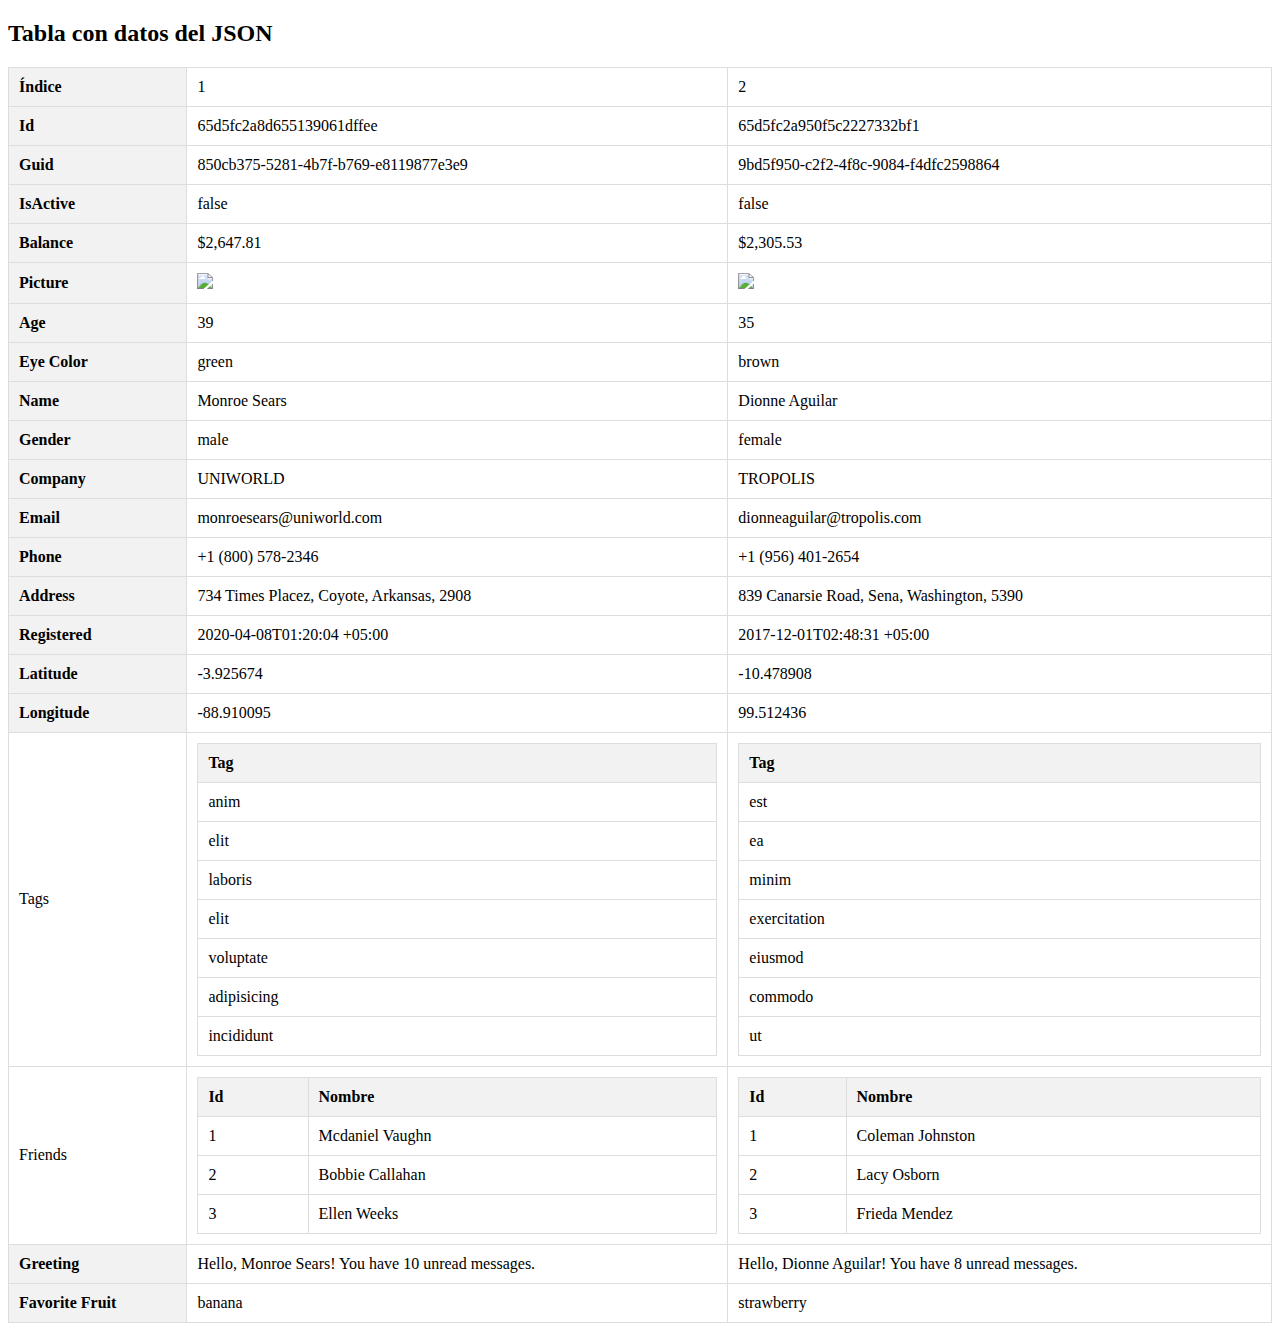
==== dia_3/index.html @ 26794a2d "tablas en html" ====
<!DOCTYPE html>
<html lang="es">
<head>
    <meta charset="UTF-8">
    <meta name="viewport" content="width=device-width, initial-scale=1.0">
    <title>Tabla HTML con datos JSON</title>
    <link rel="stylesheet" type="text/css" href="css/style.css"/>    
    <link rel="stylesheet" href="style.css"/>

</head>
<body>
    <h2>Tabla con datos del JSON</h2>
    <table>
        <tr>
            <th>Índice</th>
            <td>1</td>
            <td>2</td>
        </tr>
        <tr>
            <th>Id</th>
            <td>65d5fc2a8d655139061dffee</td>
            <td>65d5fc2a950f5c2227332bf1</td>
        </tr>
        <tr>
            <th>Guid</th>
            <td>850cb375-5281-4b7f-b769-e8119877e3e9</td>
            <td>9bd5f950-c2f2-4f8c-9084-f4dfc2598864</td>
        </tr>
        <tr>
            <th>IsActive</th>
            <td>false</td>
            <td>false</td>
        </tr>
        <tr>
            <th>Balance</th>
            <td>$2,647.81</td>
            <td>$2,305.53</td>
        </tr>
        <tr>
            <th>Picture</th>
            <td><img src="http://placehold.it/32x32"></td>
            <td><img src="http://placehold.it/32x32"></td>
        </tr>
        <tr>
            <th>Age</th>
            <td>39</td>
            <td>35</td>
        </tr>
        <tr>
            <th>Eye Color</th>
            <td>green</td>
            <td>brown</td>
        </tr>
        <tr>
            <th>Name</th>
            <td>Monroe Sears</td>
            <td>Dionne Aguilar</td>
        </tr>
        <tr>
            <th>Gender</th>
            <td>male</td>
            <td>female</td>
        </tr>
        <tr>
            <th>Company</th>
            <td>UNIWORLD</td>
            <td>TROPOLIS</td>
        </tr>
        <tr>
            <th>Email</th>
            <td>monroesears@uniworld.com</td>
            <td>dionneaguilar@tropolis.com</td>
        </tr>
        <tr>
            <th>Phone</th>
            <td>+1 (800) 578-2346</td>
            <td>+1 (956) 401-2654</td>
        </tr>
        <tr>
            <th>Address</th>
            <td>734 Times Placez, Coyote, Arkansas, 2908</td>
            <td>839 Canarsie Road, Sena, Washington, 5390</td>
        </tr>
        <tr>
            <th>Registered</th>
            <td>2020-04-08T01:20:04 +05:00</td>
            <td>2017-12-01T02:48:31 +05:00</td>
        </tr>
        <tr>
            <th>Latitude</th>
            <td>-3.925674</td>
            <td>-10.478908</td>
        </tr>
        <tr>
            <th>Longitude</th>
            <td>-88.910095</td>
            <td>99.512436</td>
        </tr>
        <tr>
            <td>Tags</td>
            <td>
                <table class="subtable">
                    <tr>
                        <th>Tag</th>
                    </tr>
                    <tr>
                        <td>anim</td>
                    </tr>
                    <tr>
                        <td>elit</td>
                    </tr>
                    <tr>
                        <td>laboris</td>
                    </tr>
                    <tr>
                        <td>elit</td>
                    </tr>
                    <tr>
                        <td>voluptate</td>
                    </tr>
                    <tr>
                        <td>adipisicing</td>
                    </tr>
                    <tr>
                        <td>incididunt</td>
                    </tr>
                </table>
            </td>
            <td>
                <table class="subtable">
                    <tr>
                        <th>Tag</th>
                    </tr>
                    <tr>
                        <td>est</td>
                    </tr>
                    <tr>
                        <td>ea</td>
                    </tr>
                    <tr>
                        <td>minim</td>
                    </tr>
                    <tr>
                        <td>exercitation</td>
                    </tr>
                    <tr>
                        <td>eiusmod</td>
                    </tr>
                    <tr>
                        <td>commodo</td>
                    </tr>
                    <tr>
                        <td>ut</td>
                    </tr>
                </table>
            </td>
        </tr>
        <tr>
            <td>Friends</td>
            <td>
                <table class="subtable">
                    <tr>
                        <th>Id</th>
                        <th>Nombre</th>
                    </tr>
                    <tr>
                        <td>1</td>
                        <td>Mcdaniel Vaughn</td>
                    </tr>
                    <tr>
                        <td>2</td>
                        <td>Bobbie Callahan</td>
                    </tr>
                    <tr>
                        <td>3</td>
                        <td>Ellen Weeks</td>
                    </tr>
                </table>
            </td>
            <td>
                <table class="subtable">
                    <tr>
                        <th>Id</th>
                        <th>Nombre</th>
                    </tr>
                    <tr>
                        <td>1</td>
                        <td>Coleman Johnston</td>
                    </tr>
                    <tr>
                        <td>2</td>
                        <td>Lacy Osborn</td>
                    </tr>
                    <tr>
                        <td>3</td>
                        <td>Frieda Mendez</td>
                    </tr>
                </table>
            </td>
        </tr>
        <tr>
            <th>Greeting</th>
            <td>Hello, Monroe Sears! You have 10 unread messages.</td>
            <td>Hello, Dionne Aguilar! You have 8 unread messages.</td>
        </tr>
        <tr>
            <th>Favorite Fruit</th>
            <td>banana</td>
            <td>strawberry</td>
        </tr>
    </table>
</body>
</html>
---- dia_3/style.css ----
table {
    border-collapse: collapse;
    width: 100%;
}
th, td {
    border: 1px solid #dddddd;
    text-align: left;
    padding: 10px;
}
th {
    background-color: #f2f2f2;
}
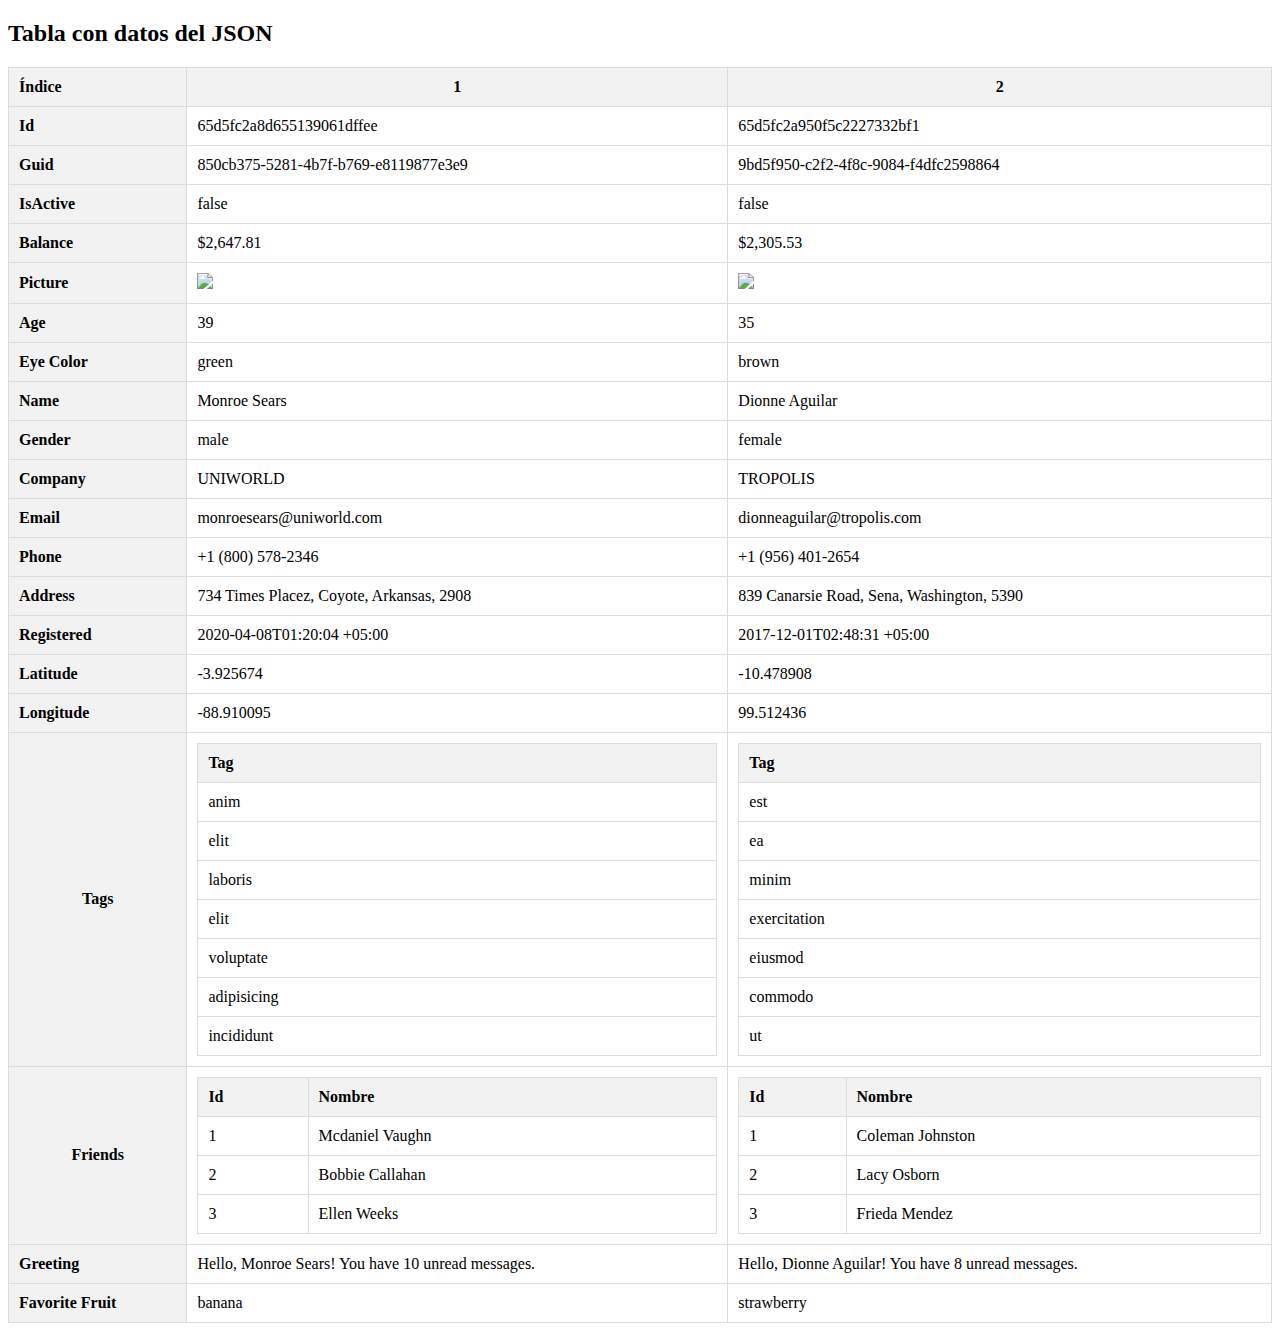
==== commit d2630ebe: "indices" ====
--- a/dia_3/index.html
+++ b/dia_3/index.html
@@ -13,8 +13,8 @@
     <table>
         <tr>
             <th>Índice</th>
-            <td>1</td>
-            <td>2</td>
+            <td class="indice1">1</td>
+            <td class="indice2">2</td>
         </tr>
         <tr>
             <th>Id</th>
@@ -97,7 +97,7 @@
             <td>99.512436</td>
         </tr>
         <tr>
-            <td>Tags</td>
+            <td class="tags">Tags</td>
             <td>
                 <table class="subtable">
                     <tr>
@@ -156,7 +156,7 @@
             </td>
         </tr>
         <tr>
-            <td>Friends</td>
+            <td class="friends">Friends</td>
             <td>
                 <table class="subtable">
                     <tr>
--- a/dia_3/style.css
+++ b/dia_3/style.css
@@ -9,4 +9,24 @@
 }
 th {
     background-color: #f2f2f2;
+}
+.friends {     
+    font-weight: bold;     
+    text-align: center;     
+    background-color: #f2f2f2;
+}
+.tags {     
+    font-weight: bold;     
+    text-align: center;     
+    background-color: #f2f2f2;
+}
+.indice1 {     
+    font-weight: bold;     
+    text-align: center;     
+    background-color: #f2f2f2;
+}
+.indice2 {     
+    font-weight: bold;     
+    text-align: center;     
+    background-color: #f2f2f2;
 }